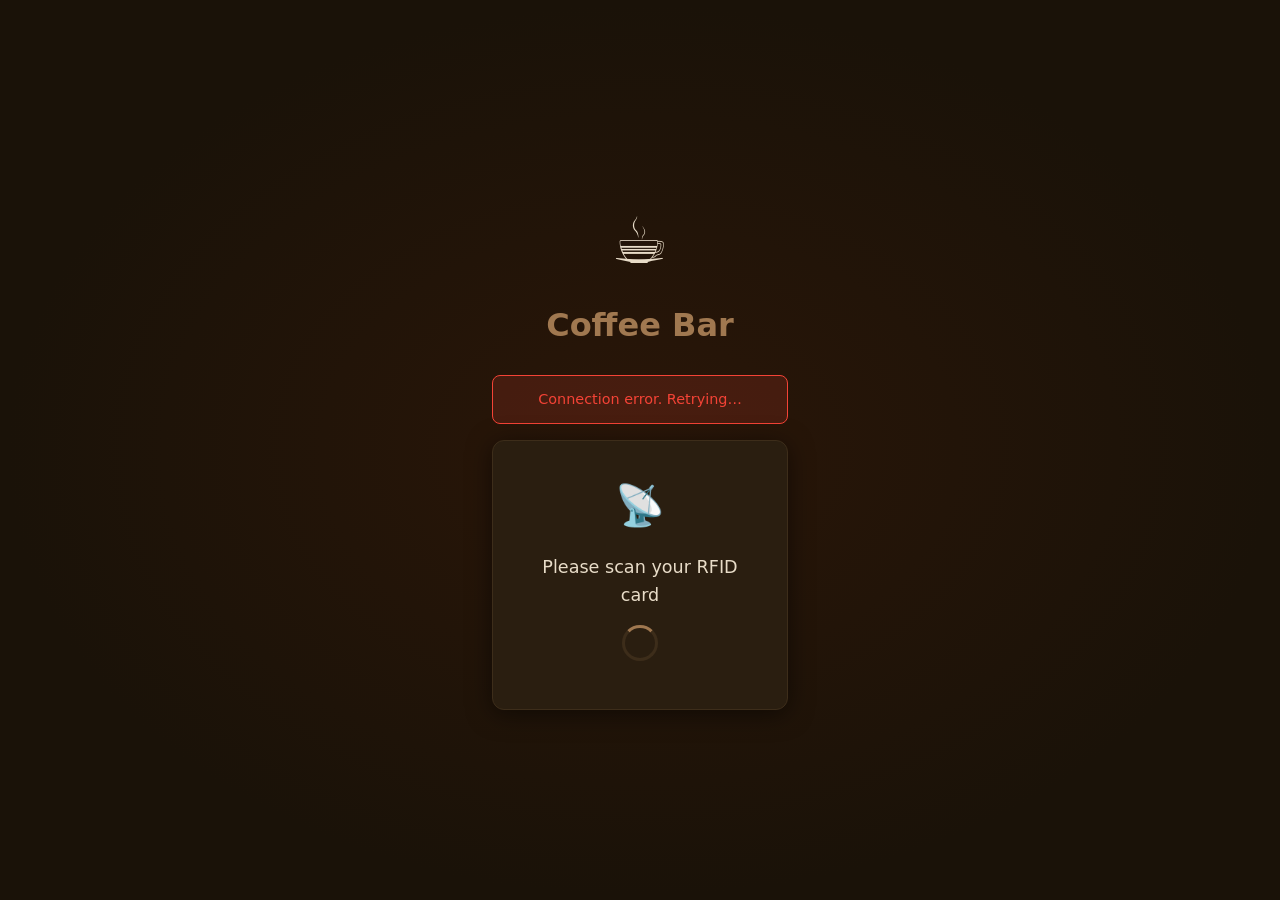
==== frontend/admin.html @ e1b31953 "Initial commit" ====
<!DOCTYPE html>
<html lang="en">
<head>
  <meta charset="UTF-8">
  <meta name="viewport" content="width=device-width, initial-scale=1.0">
  <title>Coffee Bar — Admin</title>
  <link rel="stylesheet" href="css/style.css">
</head>
<body>
  <header class="app-header">
    <span class="header-logo">☕ Coffee Bar</span>
    <nav class="header-nav">
      <a href="select.html">Brew</a>
      <a href="history.html">History</a>
      <a href="admin.html" class="active">Admin</a>
    </nav>
    <div class="header-user">
      <span id="user-name"></span>
      <button class="btn btn-ghost" onclick="logout()">Logout</button>
    </div>
  </header>

  <main class="main-content admin-main">
    <div class="tab-bar">
      <button class="tab-btn active" data-tab="users">Users</button>
      <button class="tab-btn" data-tab="recipes">Recipes</button>
    </div>

    <!-- Users tab -->
    <section id="tab-users" class="tab-panel">
      <div class="panel-header">
        <h2>Users</h2>
        <button class="btn btn-primary" id="add-user-btn">+ Add User</button>
      </div>

      <div id="add-user-form" class="card form-card hidden">
        <h3>New User</h3>
        <label>Name<input type="text" id="new-user-name" placeholder="Barista Name"></label>
        <label>RFID UID<input type="text" id="new-user-rfid" placeholder="e.g. A1B2C3D4"></label>
        <label>Role
          <select id="new-user-role">
            <option value="client">Client</option>
            <option value="admin">Admin</option>
          </select>
        </label>
        <div class="form-actions">
          <button class="btn btn-primary" id="save-user-btn">Save</button>
          <button class="btn btn-ghost" id="cancel-user-btn">Cancel</button>
        </div>
        <p id="user-form-error" class="form-error hidden"></p>
      </div>

      <div class="table-wrap">
        <table class="admin-table">
          <thead>
            <tr><th>Name</th><th>Role</th><th>Created</th><th></th></tr>
          </thead>
          <tbody id="users-body">
            <tr><td colspan="4" class="loading-cell"><div class="spinner"></div></td></tr>
          </tbody>
        </table>
      </div>
    </section>

    <!-- Recipes tab -->
    <section id="tab-recipes" class="tab-panel hidden">
      <div class="panel-header">
        <h2>Recipes</h2>
        <button class="btn btn-primary" id="add-recipe-btn">+ New Recipe</button>
      </div>

      <div id="recipe-form" class="card form-card hidden">
        <h3 id="recipe-form-title">New Recipe</h3>
        <input type="hidden" id="recipe-id">
        <label>Name<input type="text" id="recipe-name"></label>
        <label>Description<textarea id="recipe-desc" rows="2"></textarea></label>
        <label class="checkbox-label">
          <input type="checkbox" id="recipe-active" checked> Active
        </label>

        <div class="steps-header">
          <strong>Steps</strong>
          <button class="btn btn-ghost btn-sm" id="add-step-btn">+ Add Step</button>
        </div>
        <div id="steps-list" class="steps-list"></div>

        <div class="form-actions">
          <button class="btn btn-primary" id="save-recipe-btn">Save Recipe</button>
          <button class="btn btn-ghost" id="cancel-recipe-btn">Cancel</button>
        </div>
        <p id="recipe-form-error" class="form-error hidden"></p>
      </div>

      <div id="recipes-list-admin" class="recipes-admin-list">
        <div class="spinner"></div>
      </div>
    </section>
  </main>

  <script src="js/api.js"></script>
  <script src="js/admin.js"></script>
</body>
</html>
---- frontend/css/style.css ----
/* ---- Custom properties ---- */
:root {
  --coffee-brown: #6f4e37;
  --coffee-light: #a07850;
  --cream: #f5f0e8;
  --dark-bg: #1a1208;
  --card-bg: #2a1e10;
  --border: #3d2d1a;
  --text: #e8dcc8;
  --text-muted: #9a8070;
  --success: #4caf50;
  --warning: #ff9800;
  --error: #f44336;
  --info: #2196f3;
  --radius: 12px;
  --shadow: 0 4px 24px rgba(0,0,0,0.5);
}

/* ---- Reset & base ---- */
*, *::before, *::after { box-sizing: border-box; margin: 0; padding: 0; }

html, body {
  height: 100%;
  font-family: 'Segoe UI', system-ui, sans-serif;
  background: var(--dark-bg);
  color: var(--text);
  line-height: 1.6;
}

a { color: var(--coffee-light); text-decoration: none; }
a:hover { text-decoration: underline; }

/* ---- Typography ---- */
h1 { font-size: 2rem; font-weight: 700; }
h2 { font-size: 1.4rem; font-weight: 600; margin-bottom: 1rem; }
h3 { font-size: 1.1rem; font-weight: 600; }

/* ---- Layout ---- */
.main-content {
  max-width: 900px;
  margin: 0 auto;
  padding: 2rem 1rem;
}

/* ---- Header ---- */
.app-header {
  display: flex;
  align-items: center;
  justify-content: space-between;
  padding: 0.75rem 1.5rem;
  background: var(--card-bg);
  border-bottom: 1px solid var(--border);
  position: sticky;
  top: 0;
  z-index: 100;
}
.header-logo { font-size: 1.2rem; font-weight: 700; color: var(--coffee-light); }
.header-nav { display: flex; gap: 1.5rem; }
.header-nav a { color: var(--text-muted); font-size: 0.95rem; }
.header-nav a.active, .header-nav a:hover { color: var(--text); }
.header-user { display: flex; align-items: center; gap: 0.75rem; font-size: 0.9rem; }

/* ---- Card ---- */
.card {
  background: var(--card-bg);
  border: 1px solid var(--border);
  border-radius: var(--radius);
  padding: 1.5rem;
  box-shadow: var(--shadow);
}

/* ---- Buttons ---- */
.btn {
  display: inline-flex; align-items: center; justify-content: center;
  padding: 0.5rem 1.25rem;
  border: none; border-radius: 8px;
  font-size: 0.95rem; font-weight: 600; cursor: pointer;
  transition: opacity 0.15s;
}
.btn:disabled { opacity: 0.4; cursor: not-allowed; }
.btn-primary { background: var(--coffee-brown); color: #fff; }
.btn-primary:hover:not(:disabled) { background: var(--coffee-light); }
.btn-ghost { background: transparent; color: var(--text-muted); border: 1px solid var(--border); }
.btn-ghost:hover:not(:disabled) { color: var(--text); border-color: var(--coffee-light); }
.btn-danger { color: var(--error); }
.btn-sm { padding: 0.25rem 0.75rem; font-size: 0.85rem; }

/* ---- Status banners ---- */
.status-banner {
  padding: 0.75rem 1rem;
  border-radius: 8px;
  margin-bottom: 1rem;
  font-size: 0.9rem;
  font-weight: 500;
}
.status-banner.hidden { display: none; }
.status-warning { background: rgba(255,152,0,0.15); border: 1px solid var(--warning); color: var(--warning); }
.status-error   { background: rgba(244,67,54,0.15);  border: 1px solid var(--error);   color: var(--error); }
.status-info    { background: rgba(33,150,243,0.15);  border: 1px solid var(--info);    color: var(--info); }
.status-success { background: rgba(76,175,80,0.15);   border: 1px solid var(--success); color: var(--success); }

/* ---- Spinner ---- */
.spinner {
  width: 36px; height: 36px;
  border: 3px solid var(--border);
  border-top-color: var(--coffee-light);
  border-radius: 50%;
  animation: spin 0.8s linear infinite;
  margin: 1rem auto;
}
@keyframes spin { to { transform: rotate(360deg); } }

/* ---- Hidden utility ---- */
.hidden { display: none !important; }

/* ===== LOGIN PAGE ===== */
.login-page {
  display: flex;
  align-items: center;
  justify-content: center;
  min-height: 100vh;
  background: radial-gradient(ellipse at center, #2a1608 0%, var(--dark-bg) 70%);
}
.login-container { text-align: center; max-width: 360px; width: 100%; padding: 2rem; }
.coffee-logo { font-size: 4rem; margin-bottom: 0.5rem; }
.login-container h1 { color: var(--coffee-light); margin-bottom: 1.5rem; }
.login-card { padding: 2rem; }
.rfid-icon { font-size: 2.5rem; margin-bottom: 1rem; }
.login-message { font-size: 1.1rem; color: var(--text); margin-bottom: 1rem; }

/* ===== RECIPE GRID ===== */
.recipes-grid {
  display: grid;
  grid-template-columns: repeat(auto-fill, minmax(240px, 1fr));
  gap: 1rem;
}
.recipe-card {
  cursor: pointer;
  transition: transform 0.15s, border-color 0.15s;
}
.recipe-card:hover { transform: translateY(-3px); border-color: var(--coffee-light); }
.recipe-card.selected { border-color: var(--coffee-brown); background: #3a2a18; }
.recipe-card h3 { color: var(--coffee-light); margin-bottom: 0.5rem; }
.recipe-card p { color: var(--text-muted); font-size: 0.9rem; margin-bottom: 0.75rem; }
.step-count { font-size: 0.8rem; color: var(--text-muted); background: var(--dark-bg); padding: 0.2rem 0.5rem; border-radius: 4px; }

/* ===== BREW PAGE ===== */
.brew-main { max-width: 600px; }
.brew-loading { text-align: center; padding: 4rem 0; }

.step-progress {
  display: flex;
  gap: 8px;
  justify-content: center;
  margin-bottom: 1.5rem;
}
.progress-dot {
  width: 12px; height: 12px;
  border-radius: 50%;
  background: var(--border);
  transition: background 0.3s;
}
.progress-dot.done   { background: var(--coffee-brown); }
.progress-dot.active { background: var(--coffee-light); box-shadow: 0 0 8px var(--coffee-light); }

.brew-card { text-align: center; padding: 2rem; }
.step-type-icon { font-size: 2rem; margin-bottom: 0.5rem; }
.step-label { font-size: 1.3rem; margin-bottom: 1.5rem; }

/* Weight gauge */
.weight-gauge-wrap { position: relative; width: 160px; height: 160px; margin: 0 auto 1rem; }
.weight-gauge { width: 100%; height: 100%; transform: rotate(-90deg); }
.gauge-track { fill: none; stroke: var(--border); stroke-width: 10; }
.gauge-fill  { fill: none; stroke: var(--coffee-light); stroke-width: 10; stroke-linecap: round; transition: stroke-dashoffset 0.2s; }
.weight-display {
  position: absolute; top: 50%; left: 50%;
  transform: translate(-50%, -50%);
  text-align: center;
}
.weight-display span { font-size: 2rem; font-weight: 700; color: var(--text); }
.weight-unit { font-size: 1rem !important; color: var(--text-muted); }
.weight-target-label { color: var(--text-muted); font-size: 0.9rem; margin-bottom: 0.75rem; }
.stable-badge {
  display: inline-block;
  background: rgba(76,175,80,0.2); color: var(--success);
  border: 1px solid var(--success); border-radius: 20px;
  padding: 0.3rem 1rem; font-size: 0.9rem; font-weight: 600;
  margin-bottom: 1rem;
}

/* Timer */
.timer-display { margin-bottom: 1rem; }
.timer-display span { font-size: 3rem; font-weight: 700; font-variant-numeric: tabular-nums; color: var(--coffee-light); }
.timer-bar-wrap { background: var(--border); border-radius: 4px; height: 8px; overflow: hidden; margin-bottom: 1rem; }
.timer-bar { height: 100%; background: var(--coffee-light); transition: width 0.1s linear; }

/* Instruction */
.instruction-text { font-size: 1.1rem; color: var(--text); margin-bottom: 1.5rem; line-height: 1.7; }

.next-btn { margin-top: 0.5rem; width: 100%; padding: 0.75rem; font-size: 1rem; }

/* Complete / abandoned screens */
.complete-screen, .abandoned-screen {
  text-align: center; padding: 4rem 1rem;
}
.complete-icon, .abandoned-icon { font-size: 4rem; margin-bottom: 1rem; }

/* ===== HISTORY PAGE ===== */
.table-wrap { overflow-x: auto; }
.history-table {
  width: 100%; border-collapse: collapse;
  font-size: 0.9rem;
}
.history-table th, .history-table td {
  padding: 0.75rem 1rem;
  border-bottom: 1px solid var(--border);
  text-align: left;
}
.history-table th { color: var(--text-muted); font-weight: 600; }
.history-table tr:hover td { background: rgba(255,255,255,0.03); }
.loading-cell { text-align: center; }
.empty-state { color: var(--text-muted); padding: 2rem; text-align: center; }

.pagination { display: flex; align-items: center; justify-content: center; gap: 1rem; margin-top: 1.5rem; }

/* ===== ADMIN PAGE ===== */
.admin-main { max-width: 900px; }
.tab-bar { display: flex; gap: 0.5rem; margin-bottom: 1.5rem; border-bottom: 1px solid var(--border); padding-bottom: 0; }
.tab-btn { background: none; border: none; color: var(--text-muted); font-size: 1rem; padding: 0.5rem 1rem; cursor: pointer; border-bottom: 2px solid transparent; margin-bottom: -1px; }
.tab-btn.active { color: var(--coffee-light); border-bottom-color: var(--coffee-light); }

.panel-header { display: flex; align-items: center; justify-content: space-between; margin-bottom: 1rem; }

.admin-table { width: 100%; border-collapse: collapse; font-size: 0.9rem; }
.admin-table th, .admin-table td { padding: 0.75rem 1rem; border-bottom: 1px solid var(--border); text-align: left; }
.admin-table th { color: var(--text-muted); }

.badge { display: inline-block; padding: 0.15rem 0.5rem; border-radius: 4px; font-size: 0.75rem; font-weight: 600; }
.badge-admin   { background: rgba(111,78,55,0.4);  color: var(--coffee-light); }
.badge-client  { background: rgba(33,150,243,0.2); color: var(--info); }
.badge-active  { background: rgba(76,175,80,0.2);  color: var(--success); }
.badge-inactive{ background: rgba(158,158,158,0.2);color: var(--text-muted); }

/* Forms */
.form-card { margin-bottom: 1.5rem; }
.form-card label { display: block; margin-bottom: 0.75rem; font-size: 0.9rem; color: var(--text-muted); }
.form-card input[type="text"],
.form-card input[type="number"],
.form-card select,
.form-card textarea {
  display: block; width: 100%; margin-top: 0.25rem;
  padding: 0.5rem 0.75rem;
  background: var(--dark-bg); color: var(--text);
  border: 1px solid var(--border); border-radius: 6px;
  font-size: 0.95rem;
}
.form-card input:focus, .form-card select:focus, .form-card textarea:focus {
  outline: none; border-color: var(--coffee-light);
}
.checkbox-label { display: flex; align-items: center; gap: 0.5rem; cursor: pointer; }
.checkbox-label input { width: auto; }
.form-actions { display: flex; gap: 0.75rem; margin-top: 1rem; }
.form-error { color: var(--error); font-size: 0.85rem; margin-top: 0.5rem; }

/* Recipe admin */
.recipes-admin-list { display: grid; gap: 1rem; }
.recipe-admin-card { opacity: 1; }
.recipe-admin-card.inactive { opacity: 0.6; }
.recipe-admin-header { display: flex; align-items: center; justify-content: space-between; margin-bottom: 0.5rem; }
.recipe-admin-actions { display: flex; gap: 0.5rem; margin-top: 0.75rem; }

/* Steps builder */
.steps-header { display: flex; align-items: center; justify-content: space-between; margin: 1rem 0 0.5rem; }
.steps-list { display: flex; flex-direction: column; gap: 0.75rem; }
.step-row { background: var(--dark-bg); border: 1px solid var(--border); border-radius: 8px; padding: 1rem; }
.step-row-header { display: flex; align-items: center; justify-content: space-between; margin-bottom: 0.75rem; }
.step-num { font-weight: 600; color: var(--coffee-light); }
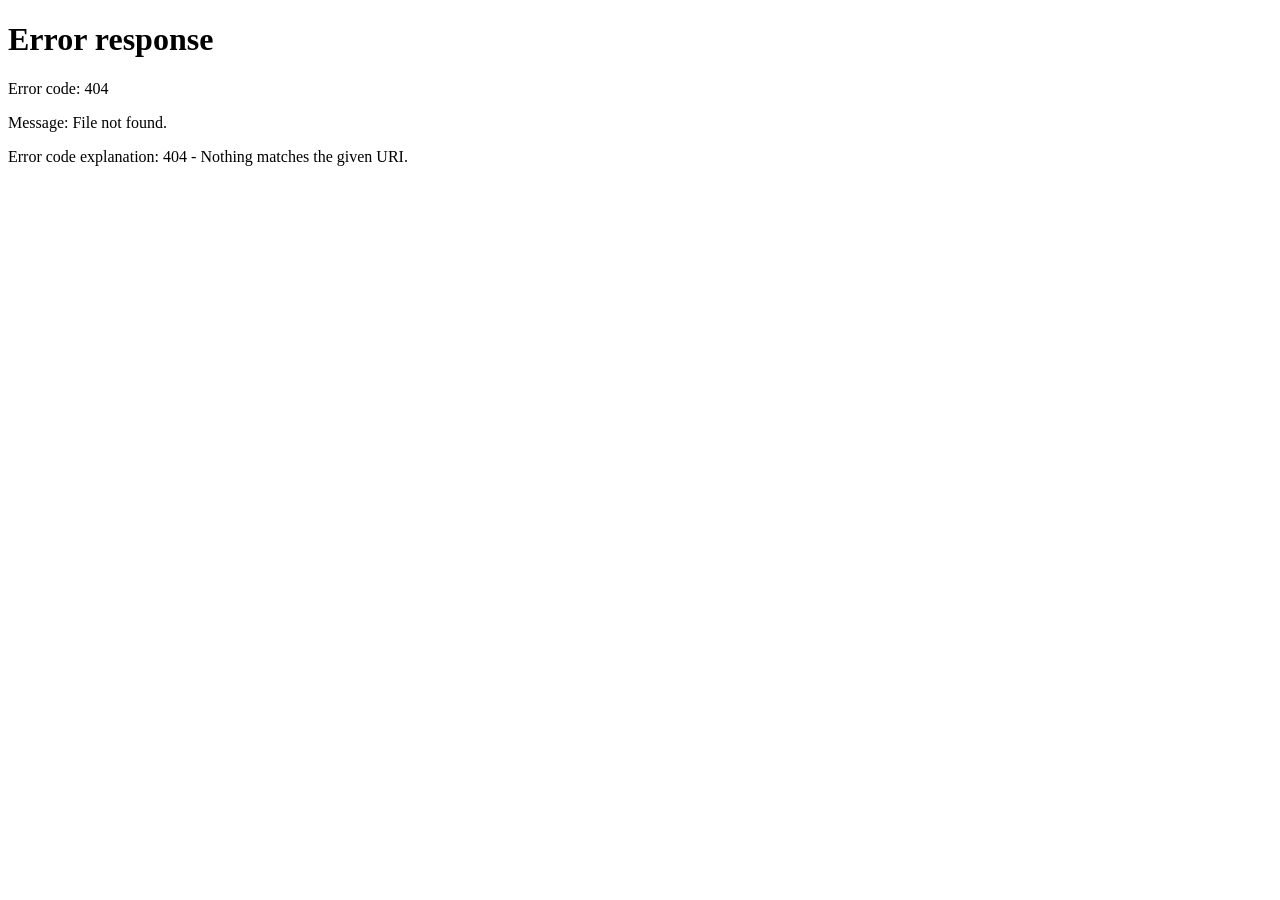
==== commit ba50654f: "Fix brew session restart and websocket handling" ====
--- a/frontend/admin.html
+++ b/frontend/admin.html
@@ -1,103 +1,123 @@
 <!DOCTYPE html>
 <html lang="en">
 <head>
-  <meta charset="UTF-8">
-  <meta name="viewport" content="width=device-width, initial-scale=1.0">
-  <title>Coffee Bar — Admin</title>
-  <link rel="stylesheet" href="css/style.css">
+  <meta charset="UTF-8" />
+  <meta name="viewport" content="width=device-width, initial-scale=1.0" />
+  <title>Admin — Coffee Bar</title>
+  <link rel="stylesheet" href="css/style.css" />
 </head>
 <body>
-  <header class="app-header">
-    <span class="header-logo">☕ Coffee Bar</span>
-    <nav class="header-nav">
-      <a href="select.html">Brew</a>
+  <nav class="nav">
+    <span class="nav-brand">&#9749; Coffee Bar</span>
+    <div class="nav-links">
+      <a href="select.html">Menu</a>
       <a href="history.html">History</a>
-      <a href="admin.html" class="active">Admin</a>
-    </nav>
-    <div class="header-user">
-      <span id="user-name"></span>
-      <button class="btn btn-ghost" onclick="logout()">Logout</button>
+      <a href="admin.html" style="color:var(--accent);">Admin</a>
+      <span class="nav-user" id="nav-username"></span>
+      <button class="btn btn-sm btn-secondary" id="btn-logout">Logout</button>
     </div>
-  </header>
+  </nav>
 
-  <main class="main-content admin-main">
-    <div class="tab-bar">
+  <div class="page">
+    <div class="section-header" style="margin-bottom:0;"><h2>Admin Panel</h2></div>
+    <div class="tabs" style="margin-top:1rem;">
       <button class="tab-btn active" data-tab="users">Users</button>
       <button class="tab-btn" data-tab="recipes">Recipes</button>
     </div>
 
-    <!-- Users tab -->
-    <section id="tab-users" class="tab-panel">
-      <div class="panel-header">
-        <h2>Users</h2>
-        <button class="btn btn-primary" id="add-user-btn">+ Add User</button>
+    <!-- Users -->
+    <div id="panel-users" class="tab-panel active">
+      <div class="section-header">
+        <h3>Users</h3>
+        <button class="btn btn-primary btn-sm" id="btn-add-user">+ Add User</button>
       </div>
-
-      <div id="add-user-form" class="card form-card hidden">
-        <h3>New User</h3>
-        <label>Name<input type="text" id="new-user-name" placeholder="Barista Name"></label>
-        <label>RFID UID<input type="text" id="new-user-rfid" placeholder="e.g. A1B2C3D4"></label>
-        <label>Role
-          <select id="new-user-role">
-            <option value="client">Client</option>
-            <option value="admin">Admin</option>
-          </select>
-        </label>
-        <div class="form-actions">
-          <button class="btn btn-primary" id="save-user-btn">Save</button>
-          <button class="btn btn-ghost" id="cancel-user-btn">Cancel</button>
-        </div>
-        <p id="user-form-error" class="form-error hidden"></p>
-      </div>
-
       <div class="table-wrap">
-        <table class="admin-table">
-          <thead>
-            <tr><th>Name</th><th>Role</th><th>Created</th><th></th></tr>
-          </thead>
-          <tbody id="users-body">
-            <tr><td colspan="4" class="loading-cell"><div class="spinner"></div></td></tr>
-          </tbody>
+        <table>
+          <thead><tr><th>Name</th><th>Role</th><th>Actions</th></tr></thead>
+          <tbody id="users-body"></tbody>
         </table>
       </div>
-    </section>
+    </div>
 
-    <!-- Recipes tab -->
-    <section id="tab-recipes" class="tab-panel hidden">
-      <div class="panel-header">
-        <h2>Recipes</h2>
-        <button class="btn btn-primary" id="add-recipe-btn">+ New Recipe</button>
+    <!-- Recipes -->
+    <div id="panel-recipes" class="tab-panel">
+      <div class="section-header">
+        <h3>Recipes</h3>
+        <button class="btn btn-primary btn-sm" id="btn-add-recipe">+ Add Recipe</button>
       </div>
+      <div id="recipes-list"></div>
 
-      <div id="recipe-form" class="card form-card hidden">
-        <h3 id="recipe-form-title">New Recipe</h3>
-        <input type="hidden" id="recipe-id">
-        <label>Name<input type="text" id="recipe-name"></label>
-        <label>Description<textarea id="recipe-desc" rows="2"></textarea></label>
-        <label class="checkbox-label">
-          <input type="checkbox" id="recipe-active" checked> Active
-        </label>
+      <div id="recipe-editor" class="recipe-editor">
+        <h3 id="editor-title">New Recipe</h3>
+        <div class="form-group" style="margin-top:1rem;">
+          <label>Name</label>
+          <input type="text" class="input" id="ed-name" placeholder="Recipe name" />
+        </div>
+        <div class="form-group">
+          <label>Description</label>
+          <textarea class="input" id="ed-desc" placeholder="Short description"></textarea>
+        </div>
 
-        <div class="steps-header">
+        <div class="section-header" style="margin-bottom:0.5rem;">
           <strong>Steps</strong>
-          <button class="btn btn-ghost btn-sm" id="add-step-btn">+ Add Step</button>
+          <button class="btn btn-sm btn-secondary" id="btn-add-step">+ Add Step</button>
         </div>
-        <div id="steps-list" class="steps-list"></div>
+        <ul class="step-rows" id="step-rows"></ul>
 
-        <div class="form-actions">
-          <button class="btn btn-primary" id="save-recipe-btn">Save Recipe</button>
-          <button class="btn btn-ghost" id="cancel-recipe-btn">Cancel</button>
+        <div class="add-step-panel" id="add-step-panel">
+          <div class="step-type-picker">
+            <button class="btn btn-sm btn-secondary" data-stype="weight">&#9878; Weight</button>
+            <button class="btn btn-sm btn-secondary" data-stype="timer">&#9201; Timer</button>
+            <button class="btn btn-sm btn-secondary" data-stype="instruction">&#128203; Instruction</button>
+          </div>
+          <div class="step-fields" id="step-fields"></div>
+          <div style="display:flex;gap:0.5rem;margin-top:0.75rem;">
+            <button class="btn btn-sm btn-primary" id="btn-confirm-step">Add</button>
+            <button class="btn btn-sm btn-secondary" id="btn-cancel-step">Cancel</button>
+          </div>
         </div>
-        <p id="recipe-form-error" class="form-error hidden"></p>
+
+        <div style="display:flex;gap:0.75rem;margin-top:1.25rem;">
+          <button class="btn btn-primary" id="btn-save-recipe">Save Recipe</button>
+          <button class="btn btn-secondary" id="btn-cancel-recipe">Cancel</button>
+        </div>
       </div>
+    </div>
+  </div>
 
-      <div id="recipes-list-admin" class="recipes-admin-list">
-        <div class="spinner"></div>
+  <!-- User modal -->
+  <div id="user-modal" class="modal">
+    <div class="modal-backdrop"></div>
+    <div class="modal-content">
+      <div class="modal-header">
+        <h3 id="user-modal-title">Add User</h3>
+        <button class="modal-close" id="user-modal-close">&#215;</button>
       </div>
-    </section>
-  </main>
+      <div class="form-group">
+        <label>Name</label>
+        <input type="text" class="input" id="u-name" placeholder="Full name" />
+      </div>
+      <div class="form-group">
+        <label>RFID UID</label>
+        <input type="text" class="input" id="u-rfid" placeholder="e.g. A1B2C3D4" />
+      </div>
+      <div class="form-group">
+        <label>Role</label>
+        <select class="select" id="u-role">
+          <option value="client">Client</option>
+          <option value="admin">Admin</option>
+        </select>
+      </div>
+      <div class="modal-footer">
+        <button class="btn btn-secondary" id="btn-user-cancel">Cancel</button>
+        <button class="btn btn-primary" id="btn-user-save">Save</button>
+      </div>
+    </div>
+  </div>
 
+  <div id="toast-container"></div>
   <script src="js/api.js"></script>
+  <script src="js/utils.js"></script>
   <script src="js/admin.js"></script>
 </body>
 </html>
--- a/frontend/css/style.css
+++ b/frontend/css/style.css
@@ -1,277 +1,635 @@
-/* ---- Custom properties ---- */
+/* ── Custom properties ──────────────────────────────────────────────────── */
 :root {
-  --coffee-brown: #6f4e37;
-  --coffee-light: #a07850;
-  --cream: #f5f0e8;
-  --dark-bg: #1a1208;
-  --card-bg: #2a1e10;
-  --border: #3d2d1a;
-  --text: #e8dcc8;
-  --text-muted: #9a8070;
-  --success: #4caf50;
-  --warning: #ff9800;
-  --error: #f44336;
-  --info: #2196f3;
-  --radius: 12px;
-  --shadow: 0 4px 24px rgba(0,0,0,0.5);
-}
-
-/* ---- Reset & base ---- */
+  --bg:           #1a1008;
+  --surface:      #2d1f0e;
+  --surface2:     #3d2a12;
+  --accent:       #c8853a;
+  --accent-hover: #e09a4a;
+  --text:         #f0e6d3;
+  --text-muted:   #8a7560;
+  --success:      #4caf50;
+  --warning:      #ff9800;
+  --danger:       #f44336;
+  --radius:       12px;
+}
+
+/* ── Reset ──────────────────────────────────────────────────────────────── */
 *, *::before, *::after { box-sizing: border-box; margin: 0; padding: 0; }
-
-html, body {
-  height: 100%;
-  font-family: 'Segoe UI', system-ui, sans-serif;
-  background: var(--dark-bg);
+html, body { height: 100%; }
+body {
+  background: var(--bg);
   color: var(--text);
-  line-height: 1.6;
-}
-
-a { color: var(--coffee-light); text-decoration: none; }
-a:hover { text-decoration: underline; }
-
-/* ---- Typography ---- */
+  font-family: -apple-system, BlinkMacSystemFont, 'Segoe UI', sans-serif;
+  font-size: 16px;
+  line-height: 1.5;
+  -webkit-tap-highlight-color: transparent;
+}
+a { color: var(--accent); text-decoration: none; }
+button, input, select, textarea { font: inherit; }
+
+/* ── Typography ─────────────────────────────────────────────────────────── */
 h1 { font-size: 2rem; font-weight: 700; }
-h2 { font-size: 1.4rem; font-weight: 600; margin-bottom: 1rem; }
-h3 { font-size: 1.1rem; font-weight: 600; }
-
-/* ---- Layout ---- */
-.main-content {
-  max-width: 900px;
-  margin: 0 auto;
-  padding: 2rem 1rem;
-}
-
-/* ---- Header ---- */
-.app-header {
+h2 { font-size: 1.5rem; font-weight: 600; }
+h3 { font-size: 1.25rem; font-weight: 600; }
+
+/* ── Navigation ─────────────────────────────────────────────────────────── */
+.nav {
   display: flex;
   align-items: center;
   justify-content: space-between;
-  padding: 0.75rem 1.5rem;
-  background: var(--card-bg);
-  border-bottom: 1px solid var(--border);
+  padding: 0 1.5rem;
+  height: 56px;
+  background: var(--surface);
+  border-bottom: 1px solid var(--surface2);
   position: sticky;
   top: 0;
   z-index: 100;
 }
-.header-logo { font-size: 1.2rem; font-weight: 700; color: var(--coffee-light); }
-.header-nav { display: flex; gap: 1.5rem; }
-.header-nav a { color: var(--text-muted); font-size: 0.95rem; }
-.header-nav a.active, .header-nav a:hover { color: var(--text); }
-.header-user { display: flex; align-items: center; gap: 0.75rem; font-size: 0.9rem; }
-
-/* ---- Card ---- */
+.nav-brand {
+  font-size: 1.2rem;
+  font-weight: 700;
+  color: var(--accent);
+}
+.nav-links {
+  display: flex;
+  align-items: center;
+  gap: 1rem;
+}
+.nav-links a {
+  color: var(--text-muted);
+  font-size: 0.9rem;
+  transition: color 0.2s;
+}
+.nav-links a:hover { color: var(--text); }
+.nav-user {
+  color: var(--text-muted);
+  font-size: 0.9rem;
+}
+
+/* ── Buttons ────────────────────────────────────────────────────────────── */
+.btn {
+  display: inline-flex;
+  align-items: center;
+  justify-content: center;
+  gap: 0.4rem;
+  padding: 0.65rem 1.25rem;
+  border: none;
+  border-radius: var(--radius);
+  cursor: pointer;
+  font-size: 1rem;
+  font-weight: 600;
+  transition: background 0.2s, opacity 0.2s;
+  white-space: nowrap;
+  min-height: 44px;
+}
+.btn:disabled { opacity: 0.45; cursor: not-allowed; }
+
+.btn-primary   { background: var(--accent);  color: #fff; }
+.btn-primary:hover:not(:disabled) { background: var(--accent-hover); }
+
+.btn-secondary { background: var(--surface2); color: var(--text); }
+.btn-secondary:hover:not(:disabled) { background: #4a3518; }
+
+.btn-danger    { background: var(--danger); color: #fff; }
+.btn-danger:hover:not(:disabled) { background: #d32f2f; }
+
+.btn-sm { padding: 0.4rem 0.8rem; font-size: 0.85rem; min-height: 36px; }
+
+/* ── Inputs ─────────────────────────────────────────────────────────────── */
+.input, .select, textarea.input {
+  width: 100%;
+  padding: 0.65rem 0.9rem;
+  background: var(--surface2);
+  border: 1px solid #4a3518;
+  border-radius: var(--radius);
+  color: var(--text);
+  font-size: 1rem;
+  outline: none;
+  transition: border-color 0.2s;
+}
+.input:focus, .select:focus, textarea.input:focus {
+  border-color: var(--accent);
+}
+.input::placeholder { color: var(--text-muted); }
+.select option { background: var(--surface); }
+textarea.input { resize: vertical; min-height: 80px; }
+
+label {
+  display: block;
+  font-size: 0.85rem;
+  color: var(--text-muted);
+  margin-bottom: 0.3rem;
+}
+.form-group { margin-bottom: 1rem; }
+
+/* ── Cards ──────────────────────────────────────────────────────────────── */
 .card {
-  background: var(--card-bg);
-  border: 1px solid var(--border);
-  border-radius: var(--radius);
+  background: var(--surface);
+  border-radius: var(--radius);
+  padding: 1.25rem;
+  border: 1px solid var(--surface2);
+  transition: border-color 0.2s, transform 0.15s;
+}
+.card:hover { border-color: var(--accent); }
+.card-clickable { cursor: pointer; }
+.card-clickable:hover { transform: translateY(-2px); }
+
+/* ── Modal ──────────────────────────────────────────────────────────────── */
+.modal {
+  display: none;
+  position: fixed;
+  inset: 0;
+  z-index: 500;
+  align-items: center;
+  justify-content: center;
+}
+.modal.open { display: flex; }
+.modal-backdrop {
+  position: absolute;
+  inset: 0;
+  background: rgba(0,0,0,0.75);
+}
+.modal-content {
+  position: relative;
+  background: var(--surface);
+  border-radius: var(--radius);
+  padding: 1.75rem;
+  width: min(480px, 92vw);
+  max-height: 90vh;
+  overflow-y: auto;
+  z-index: 1;
+  border: 1px solid var(--surface2);
+}
+.modal-header {
+  display: flex;
+  justify-content: space-between;
+  align-items: center;
+  margin-bottom: 1.25rem;
+}
+.modal-close {
+  background: none;
+  border: none;
+  color: var(--text-muted);
+  font-size: 1.4rem;
+  cursor: pointer;
+  line-height: 1;
+}
+.modal-close:hover { color: var(--text); }
+.modal-footer {
+  display: flex;
+  gap: 0.75rem;
+  justify-content: flex-end;
+  margin-top: 1.25rem;
+}
+
+/* ── Overlay (full-screen blocking) ─────────────────────────────────────── */
+.overlay {
+  display: none;
+  position: fixed;
+  inset: 0;
+  background: rgba(0,0,0,0.88);
+  z-index: 1000;
+  align-items: center;
+  justify-content: center;
+  flex-direction: column;
+  gap: 1rem;
+  text-align: center;
+  padding: 2rem;
+}
+.overlay.open { display: flex; }
+.overlay-icon { font-size: 3rem; }
+.overlay-text { font-size: 1.25rem; color: var(--warning); font-weight: 600; }
+
+/* ── Progress bar ───────────────────────────────────────────────────────── */
+.progress-track {
+  width: 100%;
+  height: 6px;
+  background: var(--surface2);
+  border-radius: 99px;
+  overflow: hidden;
+}
+.progress-bar {
+  height: 100%;
+  background: var(--accent);
+  border-radius: 99px;
+  transition: width 0.3s ease;
+}
+.progress-bar.success { background: var(--success); }
+
+/* ── Toast ──────────────────────────────────────────────────────────────── */
+#toast-container {
+  position: fixed;
+  top: 1rem;
+  right: 1rem;
+  z-index: 2000;
+  display: flex;
+  flex-direction: column;
+  gap: 0.5rem;
+  pointer-events: none;
+}
+.toast {
+  background: var(--surface);
+  border-radius: var(--radius);
+  padding: 0.75rem 1.1rem;
+  font-size: 0.9rem;
+  box-shadow: 0 4px 16px rgba(0,0,0,0.5);
+  border-left: 4px solid var(--accent);
+  animation: toast-in 0.25s ease;
+  pointer-events: auto;
+  max-width: 320px;
+}
+.toast-success { border-left-color: var(--success); }
+.toast-error   { border-left-color: var(--danger); }
+.toast-info    { border-left-color: var(--accent); }
+@keyframes toast-in {
+  from { opacity: 0; transform: translateX(20px); }
+  to   { opacity: 1; transform: translateX(0); }
+}
+
+/* ── Spinner ────────────────────────────────────────────────────────────── */
+.spinner {
+  display: inline-block;
+  width: 1em;
+  height: 1em;
+  border: 2px solid rgba(255,255,255,0.3);
+  border-top-color: #fff;
+  border-radius: 50%;
+  animation: spin 0.7s linear infinite;
+  vertical-align: middle;
+}
+@keyframes spin { to { transform: rotate(360deg); } }
+
+/* ── ESP32 status dot ───────────────────────────────────────────────────── */
+.esp-dot {
+  width: 12px;
+  height: 12px;
+  border-radius: 50%;
+  background: var(--danger);
+  box-shadow: 0 0 6px var(--danger);
+  transition: background 0.3s, box-shadow 0.3s;
+  flex-shrink: 0;
+}
+.esp-dot.online {
+  background: var(--success);
+  box-shadow: 0 0 6px var(--success);
+}
+
+/* ── Tabs ────────────────────────────────────────────────────────────────── */
+.tabs {
+  display: flex;
+  gap: 0.25rem;
+  border-bottom: 2px solid var(--surface2);
+  margin-bottom: 1.5rem;
+}
+.tab-btn {
+  padding: 0.6rem 1.2rem;
+  background: none;
+  border: none;
+  color: var(--text-muted);
+  cursor: pointer;
+  font-size: 1rem;
+  font-weight: 600;
+  border-bottom: 2px solid transparent;
+  margin-bottom: -2px;
+  transition: color 0.2s, border-color 0.2s;
+}
+.tab-btn.active { color: var(--accent); border-bottom-color: var(--accent); }
+.tab-panel { display: none; }
+.tab-panel.active { display: block; }
+
+/* ── Table ──────────────────────────────────────────────────────────────── */
+.table-wrap { overflow-x: auto; }
+table {
+  width: 100%;
+  border-collapse: collapse;
+  font-size: 0.95rem;
+}
+th, td {
+  padding: 0.75rem 1rem;
+  text-align: left;
+  border-bottom: 1px solid var(--surface2);
+}
+th {
+  color: var(--text-muted);
+  font-size: 0.8rem;
+  text-transform: uppercase;
+  letter-spacing: 0.05em;
+}
+tr:hover td { background: var(--surface2); }
+.actions { display: flex; gap: 0.4rem; }
+
+/* ── Page layout helpers ─────────────────────────────────────────────────── */
+.page {
+  max-width: 1100px;
+  margin: 0 auto;
   padding: 1.5rem;
-  box-shadow: var(--shadow);
-}
-
-/* ---- Buttons ---- */
-.btn {
-  display: inline-flex; align-items: center; justify-content: center;
-  padding: 0.5rem 1.25rem;
-  border: none; border-radius: 8px;
-  font-size: 0.95rem; font-weight: 600; cursor: pointer;
-  transition: opacity 0.15s;
-}
-.btn:disabled { opacity: 0.4; cursor: not-allowed; }
-.btn-primary { background: var(--coffee-brown); color: #fff; }
-.btn-primary:hover:not(:disabled) { background: var(--coffee-light); }
-.btn-ghost { background: transparent; color: var(--text-muted); border: 1px solid var(--border); }
-.btn-ghost:hover:not(:disabled) { color: var(--text); border-color: var(--coffee-light); }
-.btn-danger { color: var(--error); }
-.btn-sm { padding: 0.25rem 0.75rem; font-size: 0.85rem; }
-
-/* ---- Status banners ---- */
-.status-banner {
-  padding: 0.75rem 1rem;
+}
+.section-header {
+  display: flex;
+  align-items: center;
+  justify-content: space-between;
+  margin-bottom: 1.25rem;
+}
+
+/* ── Badge ───────────────────────────────────────────────────────────────── */
+.badge {
+  display: inline-block;
+  padding: 0.2rem 0.55rem;
+  border-radius: 99px;
+  font-size: 0.75rem;
+  font-weight: 600;
+  background: var(--surface2);
+  color: var(--text-muted);
+}
+.badge-accent { background: var(--accent); color: #fff; }
+
+/* ── Banner ─────────────────────────────────────────────────────────────── */
+.banner {
+  background: var(--surface2);
+  border: 1px solid var(--accent);
+  border-radius: var(--radius);
+  padding: 0.9rem 1.25rem;
+  display: flex;
+  align-items: center;
+  gap: 1rem;
+  margin-bottom: 1.5rem;
+}
+.banner p { flex: 1; }
+
+/* ──────────────────────────────────────────────────────────────────────────
+   LOGIN PAGE
+──────────────────────────────────────────────────────────────────────────── */
+.login-page {
+  min-height: 100vh;
+  display: flex;
+  flex-direction: column;
+  align-items: center;
+  justify-content: center;
+  text-align: center;
+  gap: 1.5rem;
+  padding: 2rem;
+}
+.login-status-row {
+  position: fixed;
+  top: 1rem;
+  right: 1.25rem;
+  display: flex;
+  align-items: center;
+  gap: 0.5rem;
+  font-size: 0.8rem;
+  color: var(--text-muted);
+}
+.coffee-cup {
+  animation: pulse-cup 2s ease-in-out infinite;
+}
+@keyframes pulse-cup {
+  0%, 100% { transform: scale(1);    opacity: 1; }
+  50%       { transform: scale(1.08); opacity: 0.85; }
+}
+.login-title {
+  font-size: 1.6rem;
+  color: var(--text-muted);
+  font-weight: 400;
+}
+
+/* ──────────────────────────────────────────────────────────────────────────
+   SELECT PAGE
+──────────────────────────────────────────────────────────────────────────── */
+.recipe-grid {
+  display: grid;
+  grid-template-columns: repeat(auto-fill, minmax(260px, 1fr));
+  gap: 1.25rem;
+}
+.recipe-card-meta {
+  display: flex;
+  gap: 0.5rem;
+  margin-top: 0.75rem;
+  flex-wrap: wrap;
+}
+.recipe-name { font-size: 1.15rem; font-weight: 700; margin-bottom: 0.35rem; }
+.recipe-desc { color: var(--text-muted); font-size: 0.9rem; }
+
+/* ──────────────────────────────────────────────────────────────────────────
+   BREW PAGE
+──────────────────────────────────────────────────────────────────────────── */
+.brew-layout {
+  display: grid;
+  grid-template-columns: 1fr 280px;
+  grid-template-rows: auto 1fr;
+  height: calc(100vh - 56px);
+  overflow: hidden;
+}
+.brew-top-bar {
+  grid-column: 1 / -1;
+  background: var(--surface);
+  border-bottom: 1px solid var(--surface2);
+  padding: 0.75rem 1.5rem;
+  display: flex;
+  flex-direction: column;
+  gap: 0.35rem;
+}
+.brew-top-meta {
+  display: flex;
+  justify-content: space-between;
+  align-items: center;
+  font-size: 0.9rem;
+  color: var(--text-muted);
+}
+.brew-recipe-name { font-size: 1.1rem; font-weight: 700; color: var(--text); }
+.brew-main {
+  padding: 2rem;
+  overflow-y: auto;
+  display: flex;
+  align-items: flex-start;
+  justify-content: center;
+}
+.step-card {
+  width: 100%;
+  max-width: 560px;
+}
+.step-type-label {
+  font-size: 0.75rem;
+  text-transform: uppercase;
+  letter-spacing: 0.08em;
+  color: var(--text-muted);
+  margin-bottom: 0.4rem;
+}
+.step-label { font-size: 1.4rem; font-weight: 700; margin-bottom: 1.25rem; }
+.step-instruction-text {
+  font-size: 1.1rem;
+  color: var(--text-muted);
+  line-height: 1.7;
+  margin-bottom: 1.5rem;
+}
+
+/* Timer */
+.timer-display {
+  font-size: 5rem;
+  font-weight: 700;
+  font-variant-numeric: tabular-nums;
+  color: var(--accent);
+  margin: 0.5rem 0 1.25rem;
+  line-height: 1;
+}
+
+/* Weight */
+.weight-target-label {
+  font-size: 1rem;
+  color: var(--text-muted);
+  margin-bottom: 0.75rem;
+}
+.weight-display {
+  font-size: 5rem;
+  font-weight: 700;
+  font-variant-numeric: tabular-nums;
+  color: var(--text);
+  margin: 0.5rem 0 1rem;
+  line-height: 1;
+  transition: color 0.4s;
+}
+.weight-display.stable { color: var(--success); }
+.weight-progress-wrap { margin-bottom: 1.25rem; }
+.weight-controls { display: flex; gap: 0.75rem; flex-wrap: wrap; align-items: center; }
+.tare-btn { margin-left: auto; }
+
+/* Step sidebar */
+.step-sidebar {
+  background: var(--surface);
+  border-left: 1px solid var(--surface2);
+  overflow-y: auto;
+  padding: 1rem;
+}
+.sidebar-title {
+  font-size: 0.75rem;
+  text-transform: uppercase;
+  letter-spacing: 0.08em;
+  color: var(--text-muted);
+  margin-bottom: 0.75rem;
+}
+.sidebar-step {
+  display: flex;
+  align-items: center;
+  gap: 0.6rem;
+  padding: 0.6rem 0.75rem;
   border-radius: 8px;
-  margin-bottom: 1rem;
+  font-size: 0.88rem;
+  color: var(--text-muted);
+  margin-bottom: 0.25rem;
+  transition: background 0.15s;
+}
+.sidebar-step.current {
+  background: var(--surface2);
+  color: var(--text);
+  font-weight: 600;
+}
+.sidebar-step.done { text-decoration: line-through; opacity: 0.55; }
+.sidebar-step-icon { font-size: 1rem; flex-shrink: 0; }
+.sidebar-check { color: var(--success); flex-shrink: 0; }
+
+/* Brew completion */
+#complete-screen {
+  display: none;
+  position: fixed;
+  inset: 0;
+  background: var(--bg);
+  z-index: 900;
+  flex-direction: column;
+  align-items: center;
+  justify-content: center;
+  text-align: center;
+  gap: 1.5rem;
+}
+#complete-screen.open { display: flex; }
+.complete-icon {
+  font-size: 5rem;
+  animation: bounce-in 0.5s cubic-bezier(0.34,1.56,0.64,1);
+}
+@keyframes bounce-in {
+  from { transform: scale(0.3); opacity: 0; }
+  to   { transform: scale(1);   opacity: 1; }
+}
+
+/* ──────────────────────────────────────────────────────────────────────────
+   HISTORY PAGE
+──────────────────────────────────────────────────────────────────────────── */
+.history-filters {
+  display: flex;
+  gap: 1rem;
+  align-items: center;
+  margin-bottom: 1.25rem;
+  flex-wrap: wrap;
+}
+.pagination {
+  display: flex;
+  align-items: center;
+  justify-content: center;
+  gap: 1rem;
+  margin-top: 1.5rem;
+  color: var(--text-muted);
   font-size: 0.9rem;
-  font-weight: 500;
-}
-.status-banner.hidden { display: none; }
-.status-warning { background: rgba(255,152,0,0.15); border: 1px solid var(--warning); color: var(--warning); }
-.status-error   { background: rgba(244,67,54,0.15);  border: 1px solid var(--error);   color: var(--error); }
-.status-info    { background: rgba(33,150,243,0.15);  border: 1px solid var(--info);    color: var(--info); }
-.status-success { background: rgba(76,175,80,0.15);   border: 1px solid var(--success); color: var(--success); }
-
-/* ---- Spinner ---- */
-.spinner {
-  width: 36px; height: 36px;
-  border: 3px solid var(--border);
-  border-top-color: var(--coffee-light);
-  border-radius: 50%;
-  animation: spin 0.8s linear infinite;
-  margin: 1rem auto;
-}
-@keyframes spin { to { transform: rotate(360deg); } }
-
-/* ---- Hidden utility ---- */
-.hidden { display: none !important; }
-
-/* ===== LOGIN PAGE ===== */
-.login-page {
-  display: flex;
-  align-items: center;
-  justify-content: center;
-  min-height: 100vh;
-  background: radial-gradient(ellipse at center, #2a1608 0%, var(--dark-bg) 70%);
-}
-.login-container { text-align: center; max-width: 360px; width: 100%; padding: 2rem; }
-.coffee-logo { font-size: 4rem; margin-bottom: 0.5rem; }
-.login-container h1 { color: var(--coffee-light); margin-bottom: 1.5rem; }
-.login-card { padding: 2rem; }
-.rfid-icon { font-size: 2.5rem; margin-bottom: 1rem; }
-.login-message { font-size: 1.1rem; color: var(--text); margin-bottom: 1rem; }
-
-/* ===== RECIPE GRID ===== */
-.recipes-grid {
-  display: grid;
-  grid-template-columns: repeat(auto-fill, minmax(240px, 1fr));
-  gap: 1rem;
-}
-.recipe-card {
-  cursor: pointer;
-  transition: transform 0.15s, border-color 0.15s;
-}
-.recipe-card:hover { transform: translateY(-3px); border-color: var(--coffee-light); }
-.recipe-card.selected { border-color: var(--coffee-brown); background: #3a2a18; }
-.recipe-card h3 { color: var(--coffee-light); margin-bottom: 0.5rem; }
-.recipe-card p { color: var(--text-muted); font-size: 0.9rem; margin-bottom: 0.75rem; }
-.step-count { font-size: 0.8rem; color: var(--text-muted); background: var(--dark-bg); padding: 0.2rem 0.5rem; border-radius: 4px; }
-
-/* ===== BREW PAGE ===== */
-.brew-main { max-width: 600px; }
-.brew-loading { text-align: center; padding: 4rem 0; }
-
-.step-progress {
-  display: flex;
-  gap: 8px;
-  justify-content: center;
-  margin-bottom: 1.5rem;
-}
-.progress-dot {
-  width: 12px; height: 12px;
-  border-radius: 50%;
-  background: var(--border);
-  transition: background 0.3s;
-}
-.progress-dot.done   { background: var(--coffee-brown); }
-.progress-dot.active { background: var(--coffee-light); box-shadow: 0 0 8px var(--coffee-light); }
-
-.brew-card { text-align: center; padding: 2rem; }
-.step-type-icon { font-size: 2rem; margin-bottom: 0.5rem; }
-.step-label { font-size: 1.3rem; margin-bottom: 1.5rem; }
-
-/* Weight gauge */
-.weight-gauge-wrap { position: relative; width: 160px; height: 160px; margin: 0 auto 1rem; }
-.weight-gauge { width: 100%; height: 100%; transform: rotate(-90deg); }
-.gauge-track { fill: none; stroke: var(--border); stroke-width: 10; }
-.gauge-fill  { fill: none; stroke: var(--coffee-light); stroke-width: 10; stroke-linecap: round; transition: stroke-dashoffset 0.2s; }
-.weight-display {
-  position: absolute; top: 50%; left: 50%;
-  transform: translate(-50%, -50%);
-  text-align: center;
-}
-.weight-display span { font-size: 2rem; font-weight: 700; color: var(--text); }
-.weight-unit { font-size: 1rem !important; color: var(--text-muted); }
-.weight-target-label { color: var(--text-muted); font-size: 0.9rem; margin-bottom: 0.75rem; }
-.stable-badge {
-  display: inline-block;
-  background: rgba(76,175,80,0.2); color: var(--success);
-  border: 1px solid var(--success); border-radius: 20px;
-  padding: 0.3rem 1rem; font-size: 0.9rem; font-weight: 600;
-  margin-bottom: 1rem;
-}
-
-/* Timer */
-.timer-display { margin-bottom: 1rem; }
-.timer-display span { font-size: 3rem; font-weight: 700; font-variant-numeric: tabular-nums; color: var(--coffee-light); }
-.timer-bar-wrap { background: var(--border); border-radius: 4px; height: 8px; overflow: hidden; margin-bottom: 1rem; }
-.timer-bar { height: 100%; background: var(--coffee-light); transition: width 0.1s linear; }
-
-/* Instruction */
-.instruction-text { font-size: 1.1rem; color: var(--text); margin-bottom: 1.5rem; line-height: 1.7; }
-
-.next-btn { margin-top: 0.5rem; width: 100%; padding: 0.75rem; font-size: 1rem; }
-
-/* Complete / abandoned screens */
-.complete-screen, .abandoned-screen {
-  text-align: center; padding: 4rem 1rem;
-}
-.complete-icon, .abandoned-icon { font-size: 4rem; margin-bottom: 1rem; }
-
-/* ===== HISTORY PAGE ===== */
-.table-wrap { overflow-x: auto; }
-.history-table {
-  width: 100%; border-collapse: collapse;
-  font-size: 0.9rem;
-}
-.history-table th, .history-table td {
-  padding: 0.75rem 1rem;
-  border-bottom: 1px solid var(--border);
-  text-align: left;
-}
-.history-table th { color: var(--text-muted); font-weight: 600; }
-.history-table tr:hover td { background: rgba(255,255,255,0.03); }
-.loading-cell { text-align: center; }
-.empty-state { color: var(--text-muted); padding: 2rem; text-align: center; }
-
-.pagination { display: flex; align-items: center; justify-content: center; gap: 1rem; margin-top: 1.5rem; }
-
-/* ===== ADMIN PAGE ===== */
-.admin-main { max-width: 900px; }
-.tab-bar { display: flex; gap: 0.5rem; margin-bottom: 1.5rem; border-bottom: 1px solid var(--border); padding-bottom: 0; }
-.tab-btn { background: none; border: none; color: var(--text-muted); font-size: 1rem; padding: 0.5rem 1rem; cursor: pointer; border-bottom: 2px solid transparent; margin-bottom: -1px; }
-.tab-btn.active { color: var(--coffee-light); border-bottom-color: var(--coffee-light); }
-
-.panel-header { display: flex; align-items: center; justify-content: space-between; margin-bottom: 1rem; }
-
-.admin-table { width: 100%; border-collapse: collapse; font-size: 0.9rem; }
-.admin-table th, .admin-table td { padding: 0.75rem 1rem; border-bottom: 1px solid var(--border); text-align: left; }
-.admin-table th { color: var(--text-muted); }
-
-.badge { display: inline-block; padding: 0.15rem 0.5rem; border-radius: 4px; font-size: 0.75rem; font-weight: 600; }
-.badge-admin   { background: rgba(111,78,55,0.4);  color: var(--coffee-light); }
-.badge-client  { background: rgba(33,150,243,0.2); color: var(--info); }
-.badge-active  { background: rgba(76,175,80,0.2);  color: var(--success); }
-.badge-inactive{ background: rgba(158,158,158,0.2);color: var(--text-muted); }
-
-/* Forms */
-.form-card { margin-bottom: 1.5rem; }
-.form-card label { display: block; margin-bottom: 0.75rem; font-size: 0.9rem; color: var(--text-muted); }
-.form-card input[type="text"],
-.form-card input[type="number"],
-.form-card select,
-.form-card textarea {
-  display: block; width: 100%; margin-top: 0.25rem;
-  padding: 0.5rem 0.75rem;
-  background: var(--dark-bg); color: var(--text);
-  border: 1px solid var(--border); border-radius: 6px;
-  font-size: 0.95rem;
-}
-.form-card input:focus, .form-card select:focus, .form-card textarea:focus {
-  outline: none; border-color: var(--coffee-light);
-}
-.checkbox-label { display: flex; align-items: center; gap: 0.5rem; cursor: pointer; }
-.checkbox-label input { width: auto; }
-.form-actions { display: flex; gap: 0.75rem; margin-top: 1rem; }
-.form-error { color: var(--error); font-size: 0.85rem; margin-top: 0.5rem; }
-
-/* Recipe admin */
-.recipes-admin-list { display: grid; gap: 1rem; }
-.recipe-admin-card { opacity: 1; }
-.recipe-admin-card.inactive { opacity: 0.6; }
-.recipe-admin-header { display: flex; align-items: center; justify-content: space-between; margin-bottom: 0.5rem; }
-.recipe-admin-actions { display: flex; gap: 0.5rem; margin-top: 0.75rem; }
-
-/* Steps builder */
-.steps-header { display: flex; align-items: center; justify-content: space-between; margin: 1rem 0 0.5rem; }
-.steps-list { display: flex; flex-direction: column; gap: 0.75rem; }
-.step-row { background: var(--dark-bg); border: 1px solid var(--border); border-radius: 8px; padding: 1rem; }
-.step-row-header { display: flex; align-items: center; justify-content: space-between; margin-bottom: 0.75rem; }
-.step-num { font-weight: 600; color: var(--coffee-light); }
+}
+
+/* ──────────────────────────────────────────────────────────────────────────
+   ADMIN PAGE
+──────────────────────────────────────────────────────────────────────────── */
+.recipe-editor {
+  display: none;
+  background: var(--surface);
+  border: 1px solid var(--surface2);
+  border-radius: var(--radius);
+  padding: 1.5rem;
+  margin-top: 1.5rem;
+}
+.recipe-editor.open { display: block; }
+.step-rows { list-style: none; margin-bottom: 1rem; }
+.step-row {
+  display: flex;
+  align-items: center;
+  gap: 0.5rem;
+  background: var(--surface2);
+  border-radius: 8px;
+  padding: 0.6rem 0.75rem;
+  margin-bottom: 0.4rem;
+  cursor: grab;
+}
+.step-row.dragging { opacity: 0.4; }
+.step-row.drag-over { outline: 2px dashed var(--accent); }
+.drag-handle {
+  color: var(--text-muted);
+  cursor: grab;
+  padding: 0 0.25rem;
+  user-select: none;
+}
+.step-row-label { flex: 1; font-size: 0.9rem; }
+.step-type-icon { font-size: 1rem; }
+.add-step-panel {
+  background: var(--surface2);
+  border-radius: var(--radius);
+  padding: 1rem;
+  margin-top: 0.75rem;
+  display: none;
+}
+.add-step-panel.open { display: block; }
+.step-type-picker { display: flex; gap: 0.5rem; margin-bottom: 1rem; flex-wrap: wrap; }
+.step-fields { display: grid; grid-template-columns: 1fr 1fr; gap: 0.75rem; }
+.step-fields .full-width { grid-column: 1 / -1; }
+
+/* ──────────────────────────────────────────────────────────────────────────
+   RESPONSIVE (≤768px)
+──────────────────────────────────────────────────────────────────────────── */
+@media (max-width: 768px) {
+  .brew-layout {
+    grid-template-columns: 1fr;
+    grid-template-rows: auto 1fr auto;
+  }
+  .brew-main { padding: 1rem; align-items: flex-start; }
+  .step-sidebar {
+    border-left: none;
+    border-top: 1px solid var(--surface2);
+    max-height: 180px;
+  }
+  .timer-display, .weight-display { font-size: 3.5rem; }
+  .recipe-grid { grid-template-columns: 1fr; }
+  .nav-links { gap: 0.5rem; }
+  .step-fields { grid-template-columns: 1fr; }
+}
